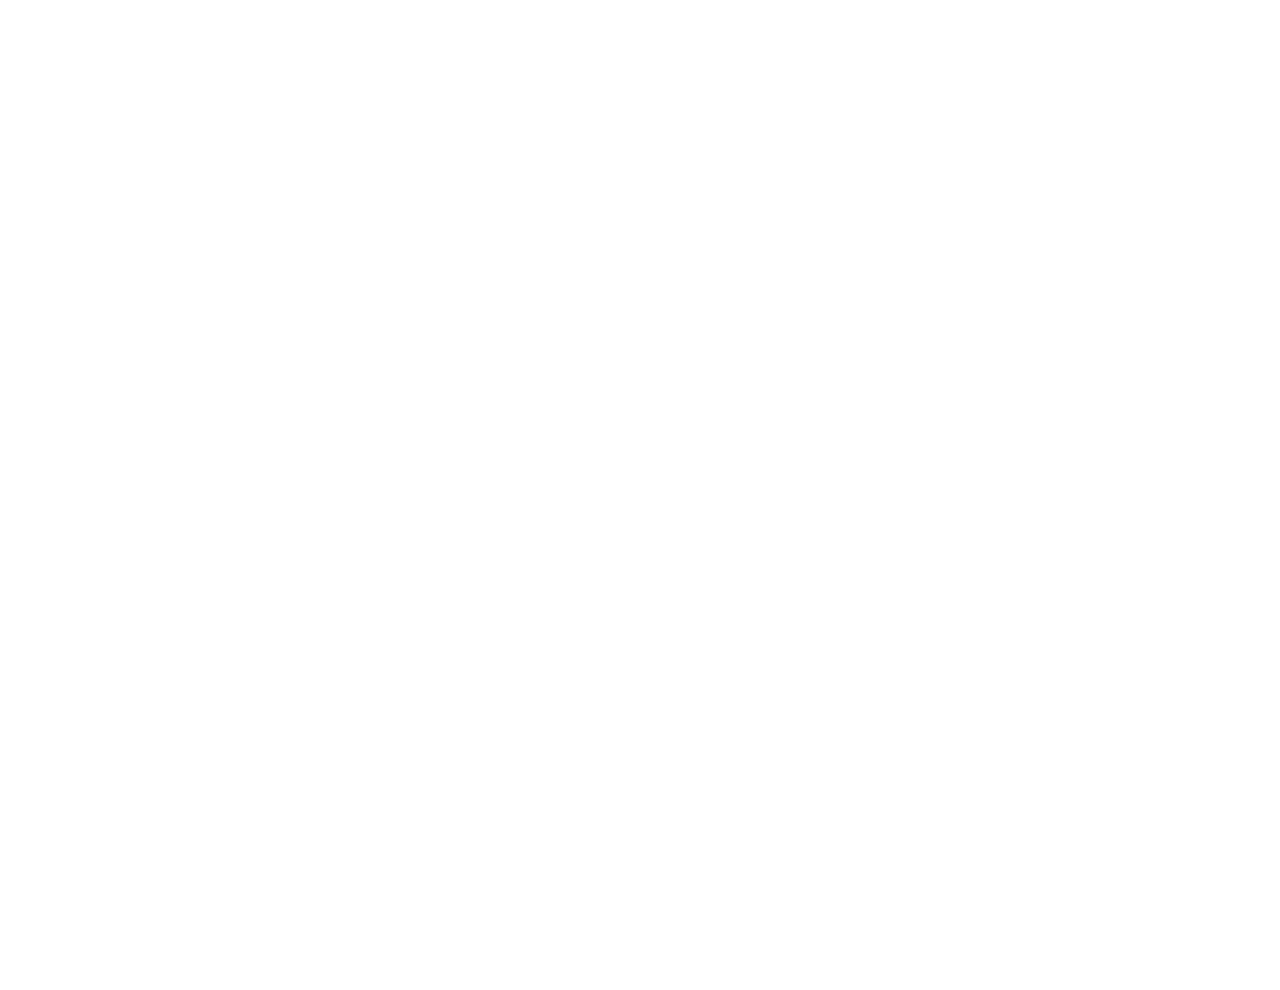
==== index.html @ 4a46d85d "First website upload" ====
<html>
	<head>
		<title>UMAR NAWAZ - Portfolio</title>
		<link rel="stylesheet" href="style.css"></link>
		<link rel="stylesheet" href="homeStyle.css"></link>
	</head>
	<body>
		<div class="banner1">
			<img src="slide-1.jpg">
			<div class="container highlightTextIn">
			  <a alt="UMAR NAWAZ - ">UMAR NAWAZ &nbsp;&nbsp; &nbsp;&nbsp; -  </a>
			  <a alt="HOME" href="index.html">Home</a>
			  <a alt="ABOUT" href= "about.html">About</a>
			  <a alt="WORK" href="work.html">Work</a>
			  <a alt="CONTACT" href = "contact.html">Contact</a>
			</div>
		</div>
	</body>
<html>
---- style.css ----
body
{
	padding: 0;
	margin: 0;
	font-family: sans-serif;
	overflow: hidden;
}
.banner1{
	height: 100vh;
	width: 100%;
	position: absolute;
	left: 0;
	top: 0;
}
img
{
	width: 120%;
	position: absolute;
	left: 50%;
	top: 50%;
	transform: translate(-50% , -50%);
	animation: zoom-out 7s linear;
}
@keyframes zoom-out{
	100%{
		width: 100%;
	}
}
.text-box
{
	width: 600px;
	position: absolute;
	top: 300px;
	below: 200px;
	left: 100px;
	color: #fff;
	animation: textup 12s linear infinite;
	transform: translateY(100px);
}
.banner1{
	animation: slide1 12s linear infinite;
}
---- homeStyle.css ----
@import 'https://fonts.googleapis.com/css?family=Raleway';

html, body
{
    margin: 0px;
}

div.container
{
    font-family: Raleway;
    margin: 0 auto;
	padding: 10em 7em;
	text-align: center;
	position: fixed; 
    width:80%;
    bottom:0;
	top: 68%;
}

div.container a
{
    color: #E0E0E0;
    text-decoration: none;
    font: 20px Raleway;
    margin: 0px 12px;
    padding: 15px 15px;
    position: relative;
    z-index: 0;
    cursor: pointer;
}
div.highlightTextIn a:before
{
    position: absolute;
    color: #E0E0E0;
    top: 0px;
    left: 0px;
    padding: 10px;
    overflow: hidden;
    content: attr(alt);
    transition: all 0.3s;
    transform: scale(0.8);
    opacity: 0;
} 

div.highlightTextOut a:hover:before, div.highlightTextIn a:hover:before
{
    transform: scale(1);
    opacity: 1;
}

/* Highlight text in  rgba(0,0,0,0.4) */
div.highlightTextIn a
{
    color: rgba(255,255,255,1);
}

div.highlightTextIn a:before
{
    transform: scale(1.2);
} 


.border-primary.text-center:after {
    left: 50%;
    -webkit-transform: translateX(-50%);
    -ms-transform: translateX(-50%);
    transform: translateX(-50%); }
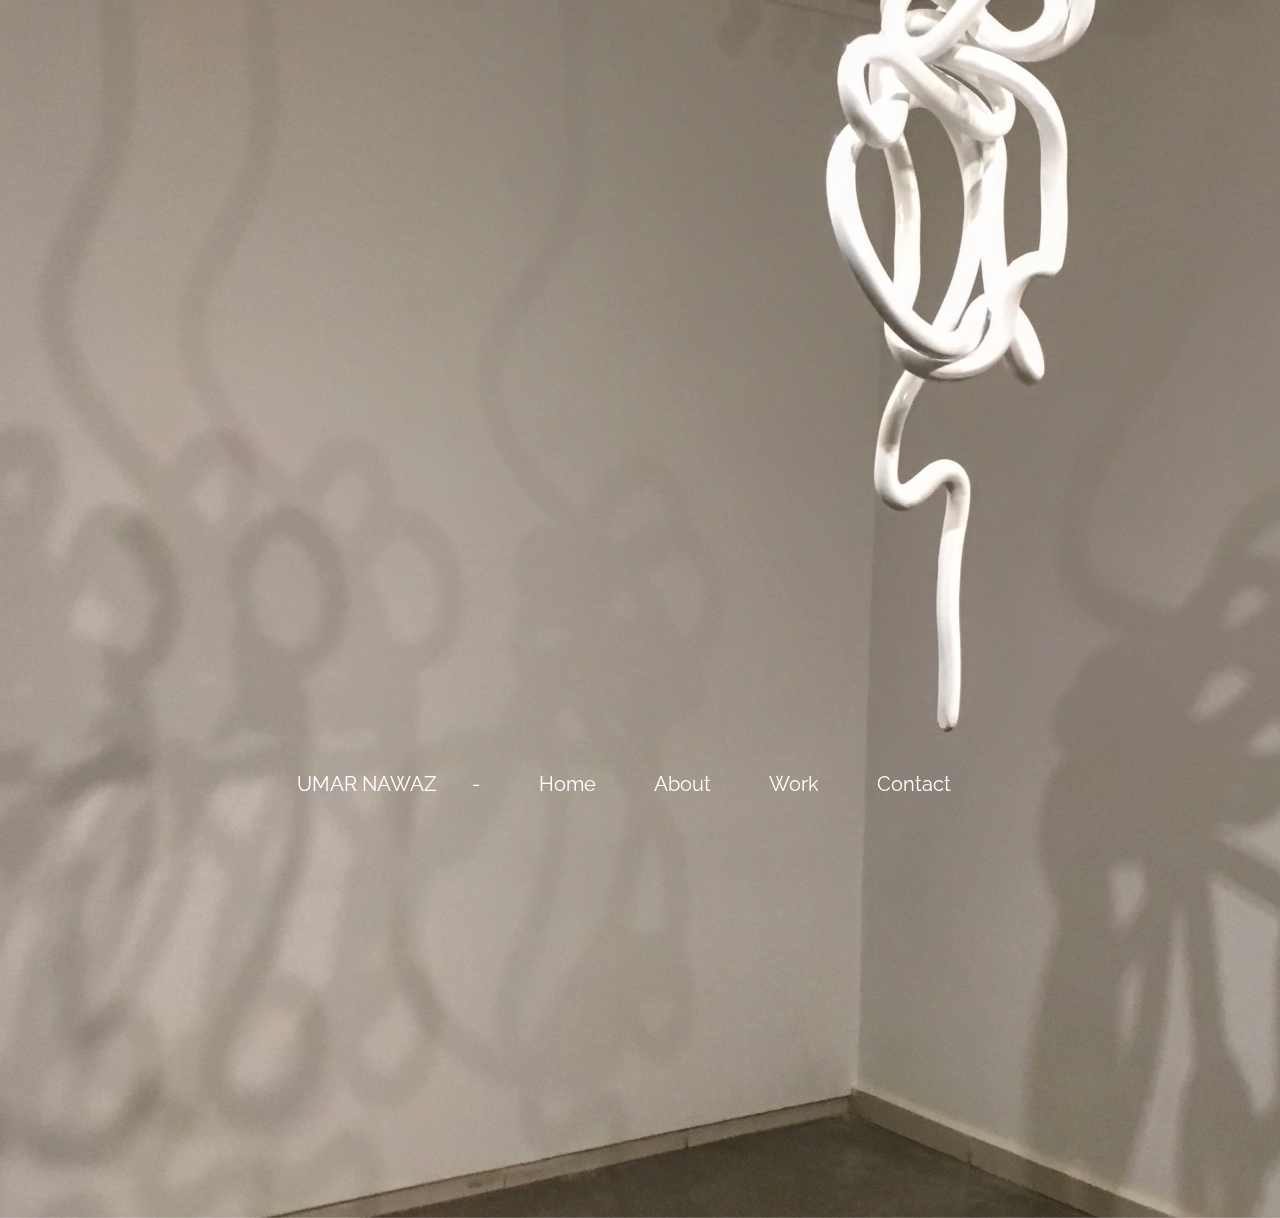
==== commit a2164396: "Update index.html" ====
--- a/index.html
+++ b/index.html
@@ -6,7 +6,7 @@
 	</head>
 	<body>
 		<div class="banner1">
-			<img src="slide-1.jpg">
+			<img src="slide-1.JPG">
 			<div class="container highlightTextIn">
 			  <a alt="UMAR NAWAZ - ">UMAR NAWAZ &nbsp;&nbsp; &nbsp;&nbsp; -  </a>
 			  <a alt="HOME" href="index.html">Home</a>
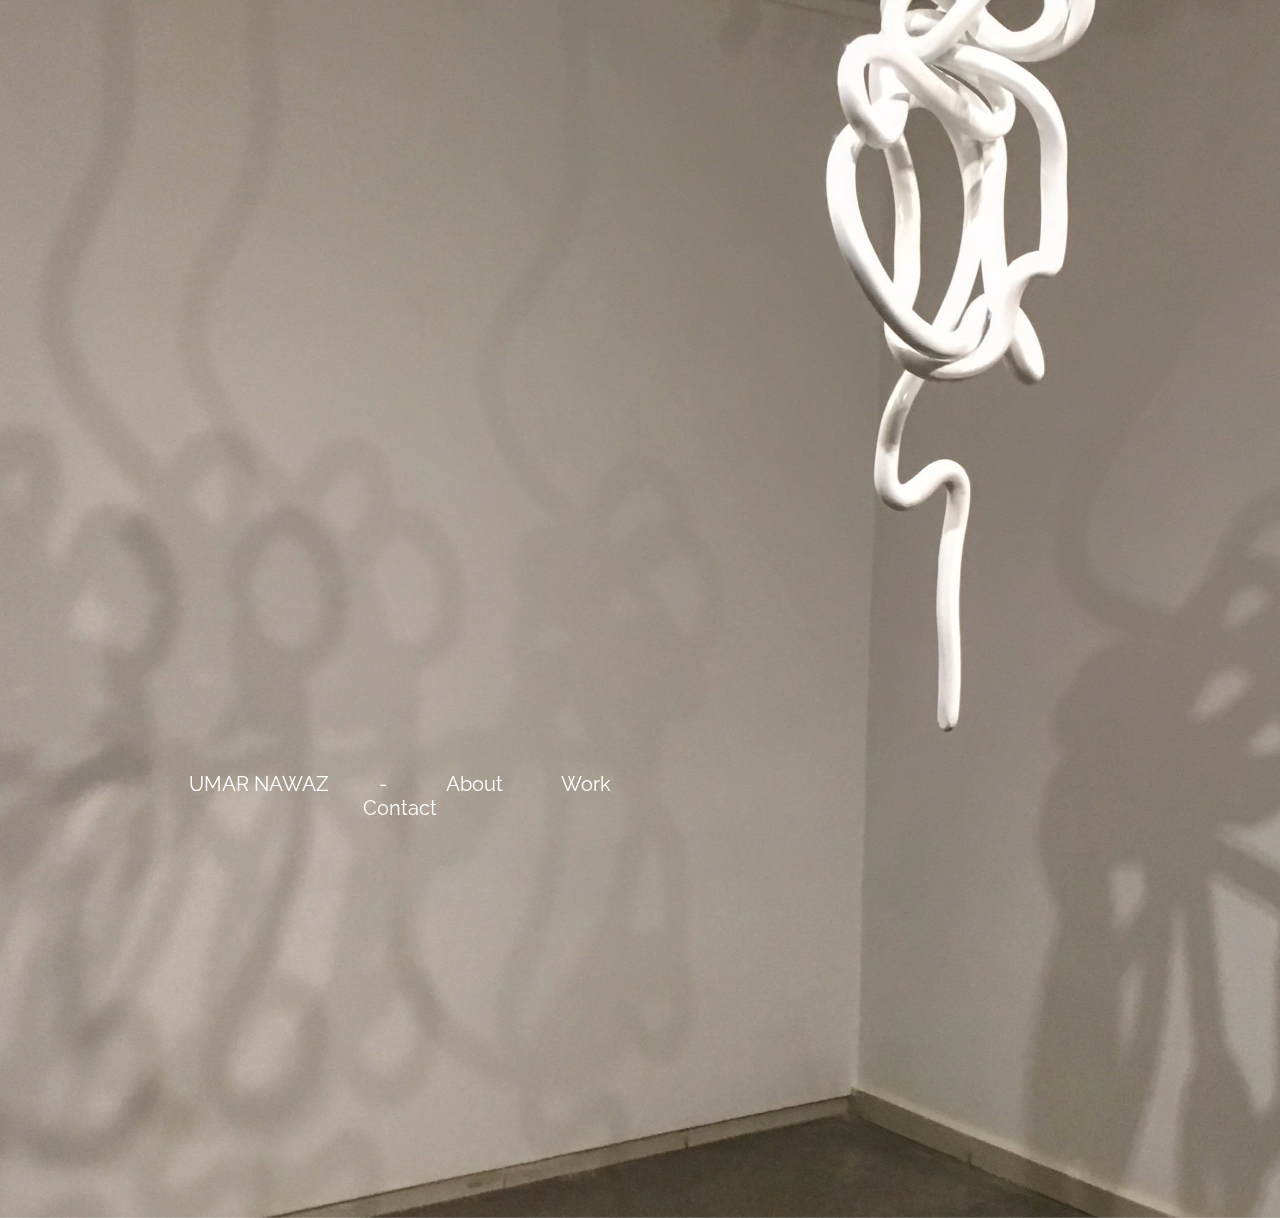
==== commit cd29a292: "commit" ====
--- a/index.html
+++ b/index.html
@@ -6,10 +6,9 @@
 	</head>
 	<body>
 		<div class="banner1">
-			<img src="slide-1.JPG">
+			<img src="https://umarnawaz13.github.io/slide-1.JPG">
 			<div class="container highlightTextIn">
-			  <a alt="UMAR NAWAZ - ">UMAR NAWAZ &nbsp;&nbsp; &nbsp;&nbsp; -  </a>
-			  <a alt="HOME" href="index.html">Home</a>
+			  <a alt="UMAR NAWAZ - ">UMAR NAWAZ &nbsp;&nbsp; &nbsp;&nbsp; &nbsp;&nbsp; -  </a>
 			  <a alt="ABOUT" href= "about.html">About</a>
 			  <a alt="WORK" href="work.html">Work</a>
 			  <a alt="CONTACT" href = "contact.html">Contact</a>
--- a/homeStyle.css
+++ b/homeStyle.css
@@ -12,7 +12,7 @@
 	padding: 10em 7em;
 	text-align: center;
 	position: fixed; 
-    width:80%;
+    width:45%;
     bottom:0;
 	top: 68%;
 }
